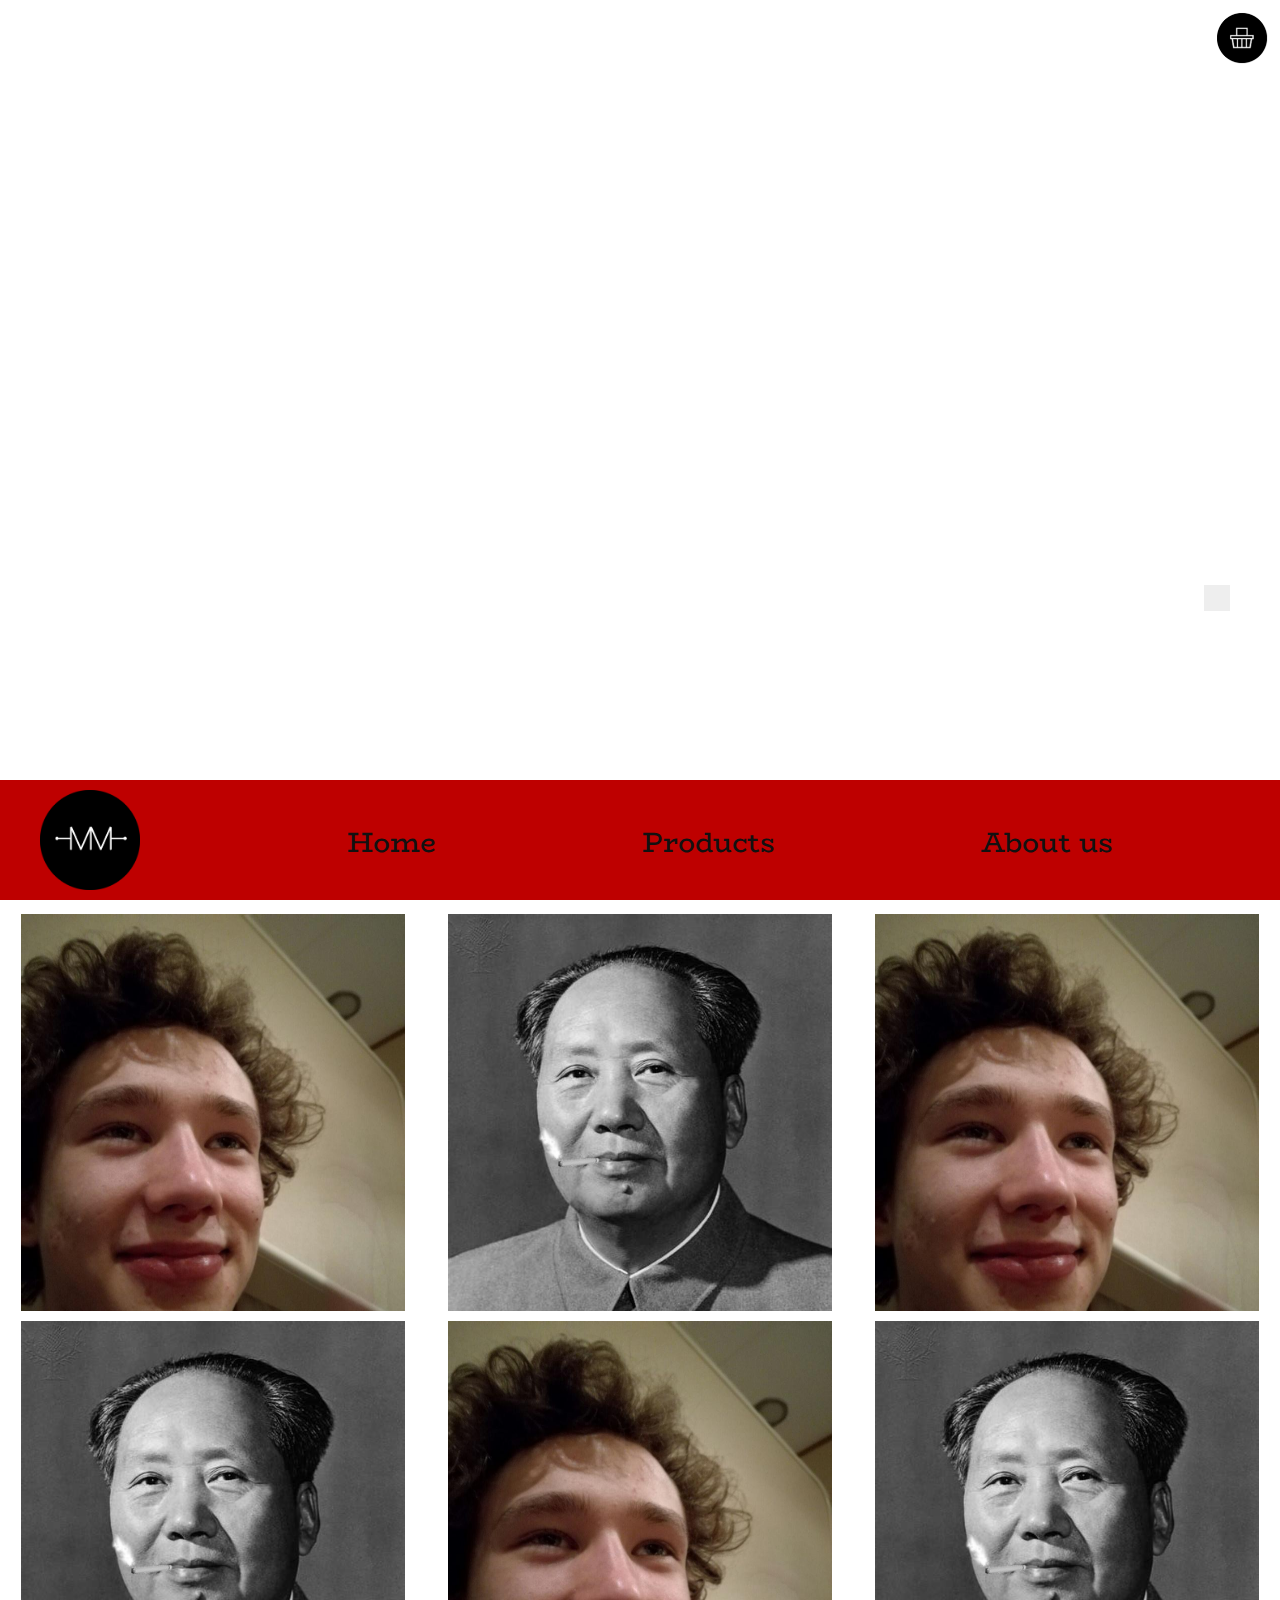
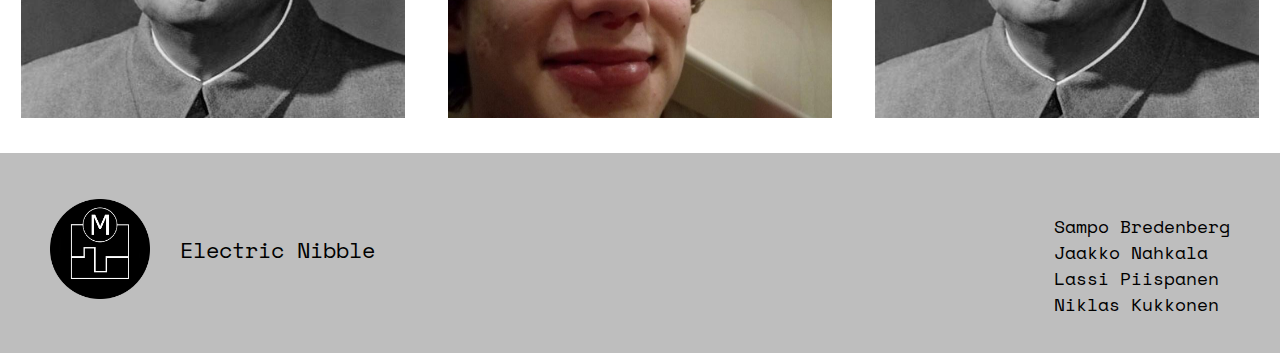
==== index.html @ 8f1398ea "Ikoni tyylittelyä" ====
<!DOCTYPE html>
<html lang="en">
<head>
    <meta charset="UTF-8">
    <title>Mondo's Modules</title>
    <link href="css/main.css" rel="stylesheet">
    <link href="css/HeadFoot.css" rel="stylesheet">
    <link href='https://fonts.googleapis.com/css?family=BioRhyme|Space Mono' rel='stylesheet'>
</head>
<body>

<video autoplay id="video" loop muted>
    <source src="img/rus.mp4" type="video/mp4">
</video>

<article id="ye">

</article>


<main>


</main>


<header class="nonSticky">
    <figure><img id="logo" src="./img/logo2b.png" alt="logo"></figure>
    <figure id="linkit">
    <a href="#home">Home</a>
    <a href="./products.html">Products</a>
    <a href="./aboutus.html">About us</a>
    </figure>
</header>

<figure id="cartIcon">
    <img src="img/kori.png">

</figure>

<footer>
    <figure><img alt="logo" src="./img/logo2.png"></figure>
    <article>
        <p>Electric Nibble</p>
    </article>
    <article id="nimet">
        <p>Sampo Bredenberg <br/> Jaakko Nahkala <br/> Lassi Piispanen <br/> Niklas Kukkonen</p>
    </article>

</footer>

<script src="js/ShoppingCart.js"></script>
<script src="js/cookies.js"></script>
<script src="js/kanye_rest.js"></script>
<script src="js/main.js"></script>
<script src="js/sticky.js"></script>
</body>
</html>
---- css/main.css ----
body, html {
    height: 100%;
    margin: 0;
}


#video {
    height: 100%;
    width: 100%;
    object-fit: cover;
}


#ye {
    display: flex;
    flex-direction: column;
    position: absolute;
    right: 50px;
    top: 65%;
    background: #eeeeee;
    margin: 0;
    padding: 1vw;
    max-width: 40%;
}

#ye h3, #ye p {
    margin: 3px;
    font-size: 1.5vw;
    font-family: Space Mono, serif;
}


.nonSticky {
    position: absolute;
    bottom: 0;
    justify-content: start;
    text-align: center;
}

.sticky {
    position: fixed;
    top: 0;
}


main {
    display: flex;
    flex-flow: row wrap;
    justify-content: space-around;
    align-content: space-around;
}

.product {
    width: 30vw;
    height: 31vw;
    box-sizing: border-box;
    margin-top: 10px;
    display: flex;
    flex-direction: column;
    justify-content: center;
    align-items: center;
    /*overflow: hidden;*/
}

.product a{
    overflow: hidden;
}

article figure {
    height: 100%;
    width: 100%;
    margin: 0;
}


.productImg {
    height: 100%;
    width: 100%;

    background-size: cover;
    display: inline-block;
}

.productImg:hover > img {
    opacity: 1;
}

main article p{
    margin-top: 60px;
    font-family: "Space Mono", serif;
    font-size: 16px;
}

a img {
    opacity: 0;
    object-fit: cover;
    width: inherit;
    transition: opacity .5s ease-out 100ms;
}

.animated {
    height: auto;
    margin: 0;
    padding: 3px;
    width: auto;
    background: white;
    position: relative;
    bottom: 0;
    transition: bottom .25s ease-out 100ms;
    opacity: 0;
}

.product:hover .animated {
    bottom: 15%;
    opacity: 1;
}

.animated p {
    margin: 0;
    padding: 0;
}

.animated:hover {
    cursor: pointer;
}


@media only screen and (max-width: 1170px){
    main{
        width: 100%;
    }

    #ye {
        display: flex;
        flex-direction: column;
        position: inherit;
        align-items: center;
        background: #c6c6c6;
        margin-left: 8px;
        max-width: 100%;
    }

    #ye h3, #ye p {
        margin: 3px;
        font-size: 2.5vw;
        font-family: "Space Mono", serif;
    }

    .animated {
        height: auto;
    }

    .product:hover .animated {
        bottom: 80%;
        opacity: 1;
    }
}
---- css/HeadFoot.css ----
header {
    display: flex;
    justify-content: center;
    background-color: #be0000;
    width: 100%;
    font-size: 25px;
}

header a {
    color: #111111;
    text-align: center;
    text-decoration: none;
    display: inline;
    padding-right: 100px;
    padding-left: 100px;
    font-family: BioRhyme, serif;
    font-size: 28px;
}

header a:hover {
    background-color: black;
    color: aliceblue;
}


#logo {
    max-height: 100px;
    position: relative;
    bottom: 15px;
}

header figure{
    height: 70px;
}

#linkit{
    margin: 0 auto;
    padding-top: 40px;
}



footer {
    margin-top: 35px;
    background: #bebebe;
    min-height: 200px;
    display: flex;
}

footer img {
    max-height: 100px;
    position: relative;
    top: 30px;
    left: 10px;
}

footer figure{
    height: 100px;
    width: 100px;

}

footer article{
    margin: 0;
    height: 50px;
}

footer article p{
    font-family: Space Mono, serif;
    font-size: 22px;
    margin-top: 80px;
    height: 100px;
}

#nimet{
    position: relative;
    margin-right: 0;
    margin-left: auto;
    right: 50px;
    bottom: 20px;
}


#nimet p{
    font-size: 18px;
}

@media only screen and (max-width: 1170px){

    header a {
        font-size: 18px;
        padding: 20px;
    }

    header figure{
        margin-left: 10px;
        margin-right: 0;
    }

    header{
        width: 100%;
    }

    footer{
        width: 100%;
    }

    footer figure {
        margin: 0;
    }

    footer img{
        max-height: 80px;
        top:50px;
    }

    footer article p{
        font-family: Space Mono, serif;
        font-size: 18px;
        margin-left: 0;
        margin-top: 80px;
        height: 100px;
    }

    #nimet p{
        font-size: 15px;
        margin-left: auto;
        margin-right: 0;
    }
}

#cartIcon {
    margin: 0;
    position: fixed;
    right: 1vw;
    top: 1vw;

    text-align: center;
    cursor: pointer;
}

#cartIcon img {
    height: 50px;
    width: 50px;
}

#cartIcon:hover img{
    filter: invert(1);
}

.circle {
    position: fixed;
    right: 3vw;
    top: 3vw;
    border-radius: 50%;
    height: 20px;
    width: 20px;
    background: #be0000;
    border: #111111 solid 2px;
}

.circle p {
    font-family: Space Mono, serif;
    margin: 0;
}
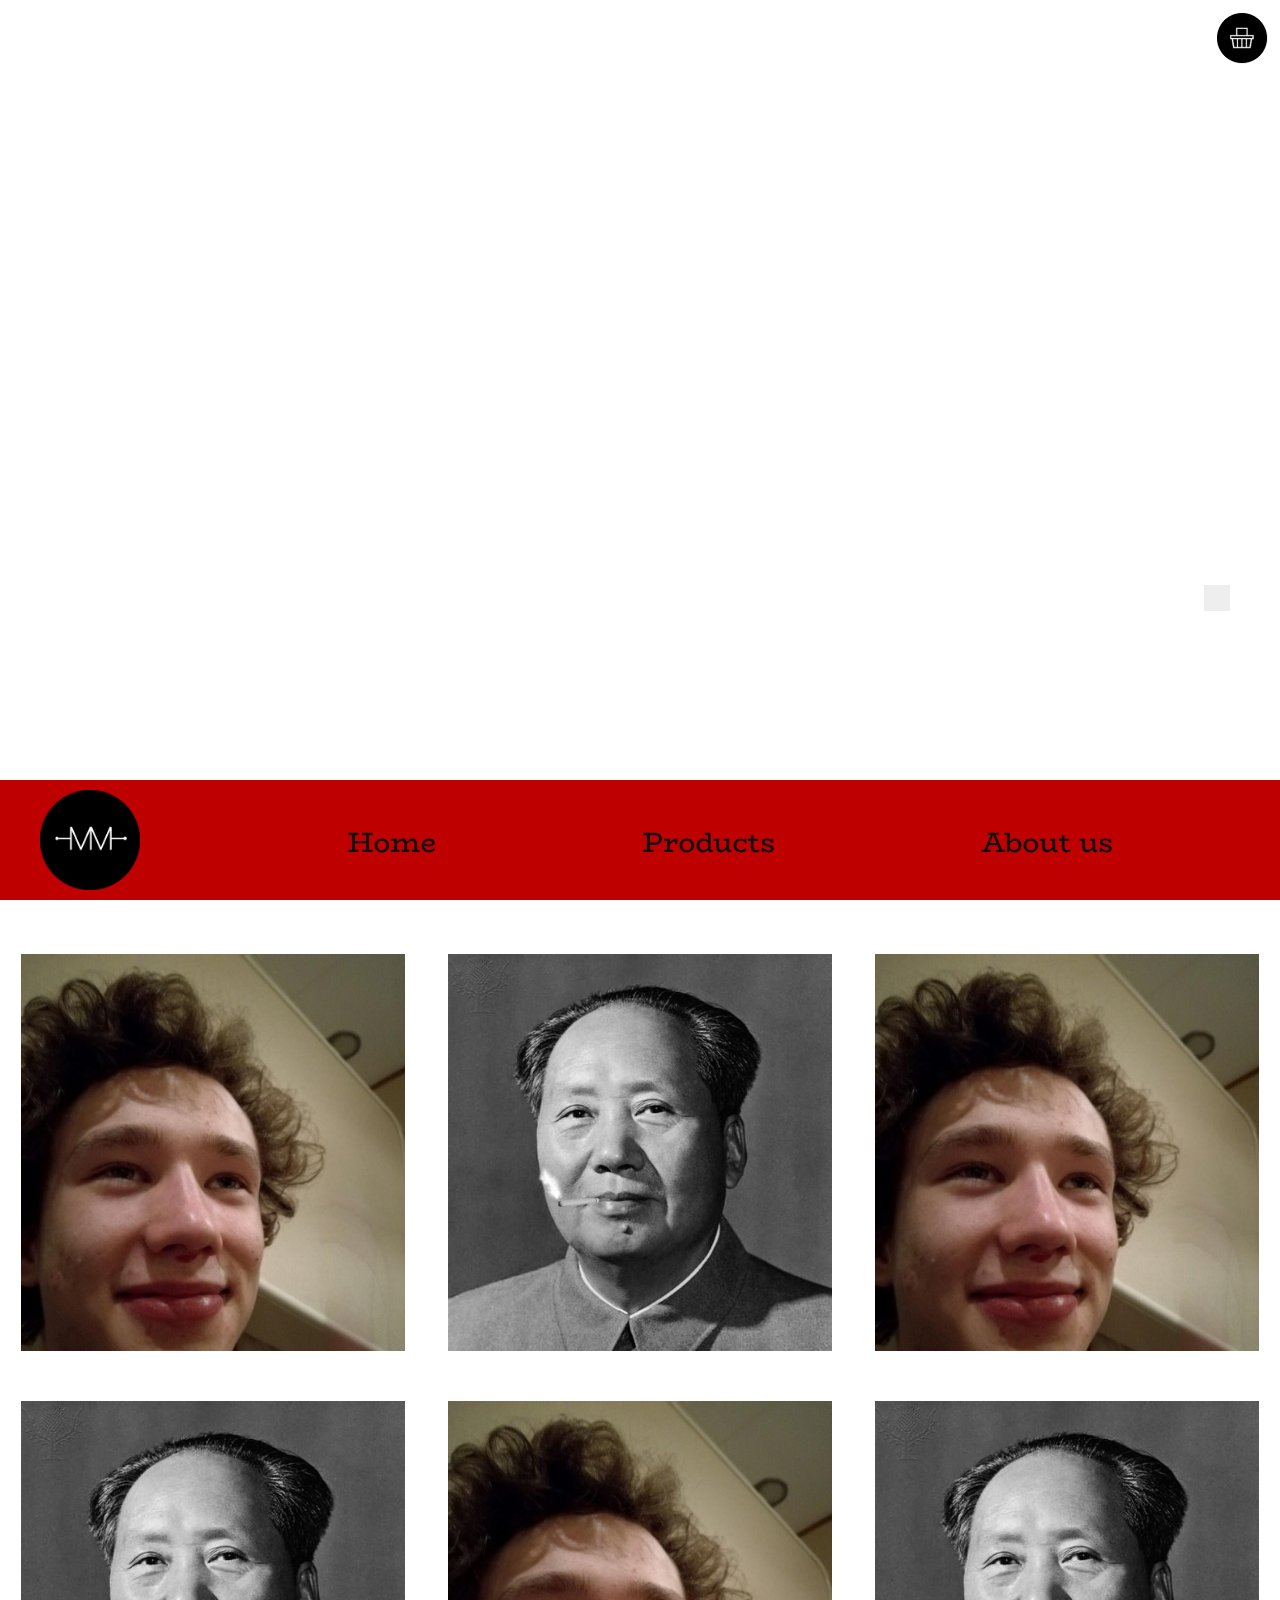
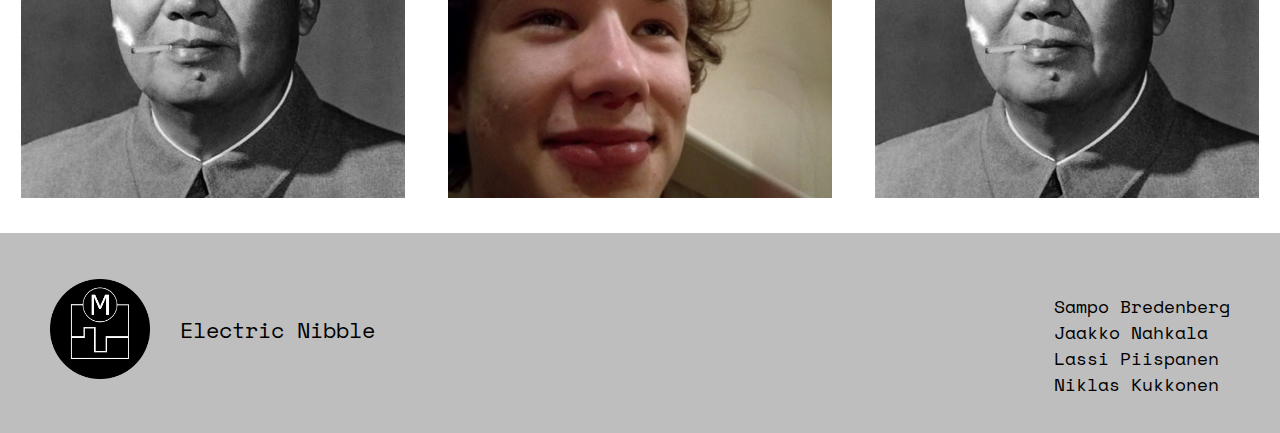
==== commit 15152831: "Korjauksia" ====
--- a/index.html
+++ b/index.html
@@ -1,58 +1,62 @@
 <!DOCTYPE html>
 <html lang="en">
-<head>
-    <meta charset="UTF-8">
-    <title>Mondo's Modules</title>
-    <link href="css/main.css" rel="stylesheet">
-    <link href="css/HeadFoot.css" rel="stylesheet">
-    <link href='https://fonts.googleapis.com/css?family=BioRhyme|Space Mono' rel='stylesheet'>
-</head>
-<body>
+    <head>
+        <meta charset="UTF-8">
+        <title>Mondo's Modules</title>
+        <link href="css/main.css" rel="stylesheet">
+        <link href="css/HeadFoot.css" rel="stylesheet">
+        <link href='https://fonts.googleapis.com/css?family=BioRhyme|Space Mono' rel='stylesheet'>
+    </head>
+    <body>
 
-<video autoplay id="video" loop muted>
-    <source src="img/rus.mp4" type="video/mp4">
-</video>
+        <video autoplay id="video" loop muted>
+            <source src="img/FrontpageSuperSmall.mp4" type="video/mp4">
+        </video>
 
-<article id="ye">
+        <article id="ye">
 
-</article>
+        </article>
 
 
-<main>
+        <main>
 
 
-</main>
+        </main>
 
 
-<header class="nonSticky">
-    <figure><img id="logo" src="./img/logo2b.png" alt="logo"></figure>
-    <figure id="linkit">
-    <a href="#home">Home</a>
-    <a href="./products.html">Products</a>
-    <a href="./aboutus.html">About us</a>
-    </figure>
-</header>
+        <header class="nonSticky">
+            <figure><img id="logo" src="./img/logo2b.png" alt="logo"></figure>
+            <figure id="linkit">
+                <nav>
+                    <a href="#home">Home</a>
+                    <a href="./products.html">Products</a>
+                    <a href="./aboutus.html">About us</a>
+                </nav>
+            </figure>
+        </header>
 
-<figure id="cartIcon">
-    <img src="img/kori.png">
+        <figure id="cartIcon">
+            <img src="img/kori.png" alt="ostoskori">
 
-</figure>
+        </figure>
 
-<footer>
-    <figure><img alt="logo" src="./img/logo2.png"></figure>
-    <article>
-        <p>Electric Nibble</p>
-    </article>
-    <article id="nimet">
-        <p>Sampo Bredenberg <br/> Jaakko Nahkala <br/> Lassi Piispanen <br/> Niklas Kukkonen</p>
-    </article>
+        <footer>
+            <figure><img alt="logo" src="./img/logo2.png"></figure>
+            <article>
+                <p>Electric Nibble</p>
+            </article>
+            <aside>
+                <article id="nimet">
+                    <p>Sampo Bredenberg <br/> Jaakko Nahkala <br/> Lassi Piispanen <br/> Niklas Kukkonen</p>
+                </article>
+            </aside>
 
-</footer>
+        </footer>
 
-<script src="js/ShoppingCart.js"></script>
-<script src="js/cookies.js"></script>
-<script src="js/kanye_rest.js"></script>
-<script src="js/main.js"></script>
-<script src="js/sticky.js"></script>
-</body>
+        <script src="js/ShoppingCart.js"></script>
+        <script src="js/cookies.js"></script>
+        <script src="js/kanye_rest.js"></script>
+        <script src="js/main.js"></script>
+        <script src="js/sticky.js"></script>
+    </body>
 </html>
--- a/css/main.css
+++ b/css/main.css
@@ -26,7 +26,7 @@
 #ye h3, #ye p {
     margin: 3px;
     font-size: 1.5vw;
-    font-family: Space Mono, serif;
+    font-family: "Space Mono", serif;
 }
 
 
@@ -54,12 +54,11 @@
     width: 30vw;
     height: 31vw;
     box-sizing: border-box;
-    margin-top: 10px;
+    margin-top: 50px;
     display: flex;
     flex-direction: column;
     justify-content: center;
     align-items: center;
-    /*overflow: hidden;*/
 }
 
 .product a{
@@ -131,8 +130,6 @@
     }
 
     #ye {
-        display: flex;
-        flex-direction: column;
         position: inherit;
         align-items: center;
         background: #c6c6c6;
--- a/css/HeadFoot.css
+++ b/css/HeadFoot.css
@@ -24,20 +24,20 @@
 
 
 #logo {
+    display: flex;
+    position: relative;
     max-height: 100px;
-    position: relative;
     bottom: 15px;
 }
 
-header figure{
+header figure {
     height: 70px;
 }
 
-#linkit{
+#linkit {
     margin: 0 auto;
     padding-top: 40px;
 }
-
 
 
 footer {
@@ -54,25 +54,25 @@
     left: 10px;
 }
 
-footer figure{
+footer figure {
     height: 100px;
     width: 100px;
 
 }
 
-footer article{
+footer article {
     margin: 0;
     height: 50px;
 }
 
-footer article p{
-    font-family: Space Mono, serif;
+footer article p {
+    font-family: "Space Mono", serif;
     font-size: 22px;
     margin-top: 80px;
     height: 100px;
 }
 
-#nimet{
+aside{
     position: relative;
     margin-right: 0;
     margin-left: auto;
@@ -81,52 +81,8 @@
 }
 
 
-#nimet p{
+#nimet p {
     font-size: 18px;
-}
-
-@media only screen and (max-width: 1170px){
-
-    header a {
-        font-size: 18px;
-        padding: 20px;
-    }
-
-    header figure{
-        margin-left: 10px;
-        margin-right: 0;
-    }
-
-    header{
-        width: 100%;
-    }
-
-    footer{
-        width: 100%;
-    }
-
-    footer figure {
-        margin: 0;
-    }
-
-    footer img{
-        max-height: 80px;
-        top:50px;
-    }
-
-    footer article p{
-        font-family: Space Mono, serif;
-        font-size: 18px;
-        margin-left: 0;
-        margin-top: 80px;
-        height: 100px;
-    }
-
-    #nimet p{
-        font-size: 15px;
-        margin-left: auto;
-        margin-right: 0;
-    }
 }
 
 #cartIcon {
@@ -144,22 +100,85 @@
     width: 50px;
 }
 
-#cartIcon:hover img{
+#cartIcon:hover img {
     filter: invert(1);
 }
 
 .circle {
     position: fixed;
-    right: 3vw;
-    top: 3vw;
+    right: 3%;
+    top: 4%;
     border-radius: 50%;
     height: 20px;
     width: 20px;
-    background: #be0000;
+    background: #ffe674;
     border: #111111 solid 2px;
 }
 
 .circle p {
-    font-family: Space Mono, serif;
+    display: block;
+    text-align: center;
+    font-family: "Space Mono", serif;
+    font-size: 13px;
+    font-weight: bold;
     margin: 0;
-}+}
+
+@media only screen and (max-width: 1170px) {
+
+    header a {
+        font-size: 18px;
+        padding: 20px;
+    }
+
+    header figure {
+        margin-left: 10px;
+        margin-right: 0;
+    }
+
+    header {
+        width: 100%;
+    }
+
+    footer {
+        width: 100%;
+    }
+
+    footer figure {
+        margin: 0;
+    }
+
+    footer img {
+        max-height: 80px;
+        top: 50px;
+    }
+
+    footer article p {
+        font-family: "Space Mono", serif;
+        font-size: 18px;
+        margin-left: 0;
+        margin-top: 80px;
+        height: 100px;
+    }
+
+    #nimet p {
+        font-size: 15px;
+        margin-left: auto;
+        margin-right: 0;
+    }
+
+    #cartIcon img {
+        height: 40px;
+        width: 40px;
+    }
+
+    #cartIcon:hover img {
+        filter: invert(1);
+    }
+
+    .circle p {
+        font-family: "Space Mono", serif;
+        margin: 0;
+    }
+}
+
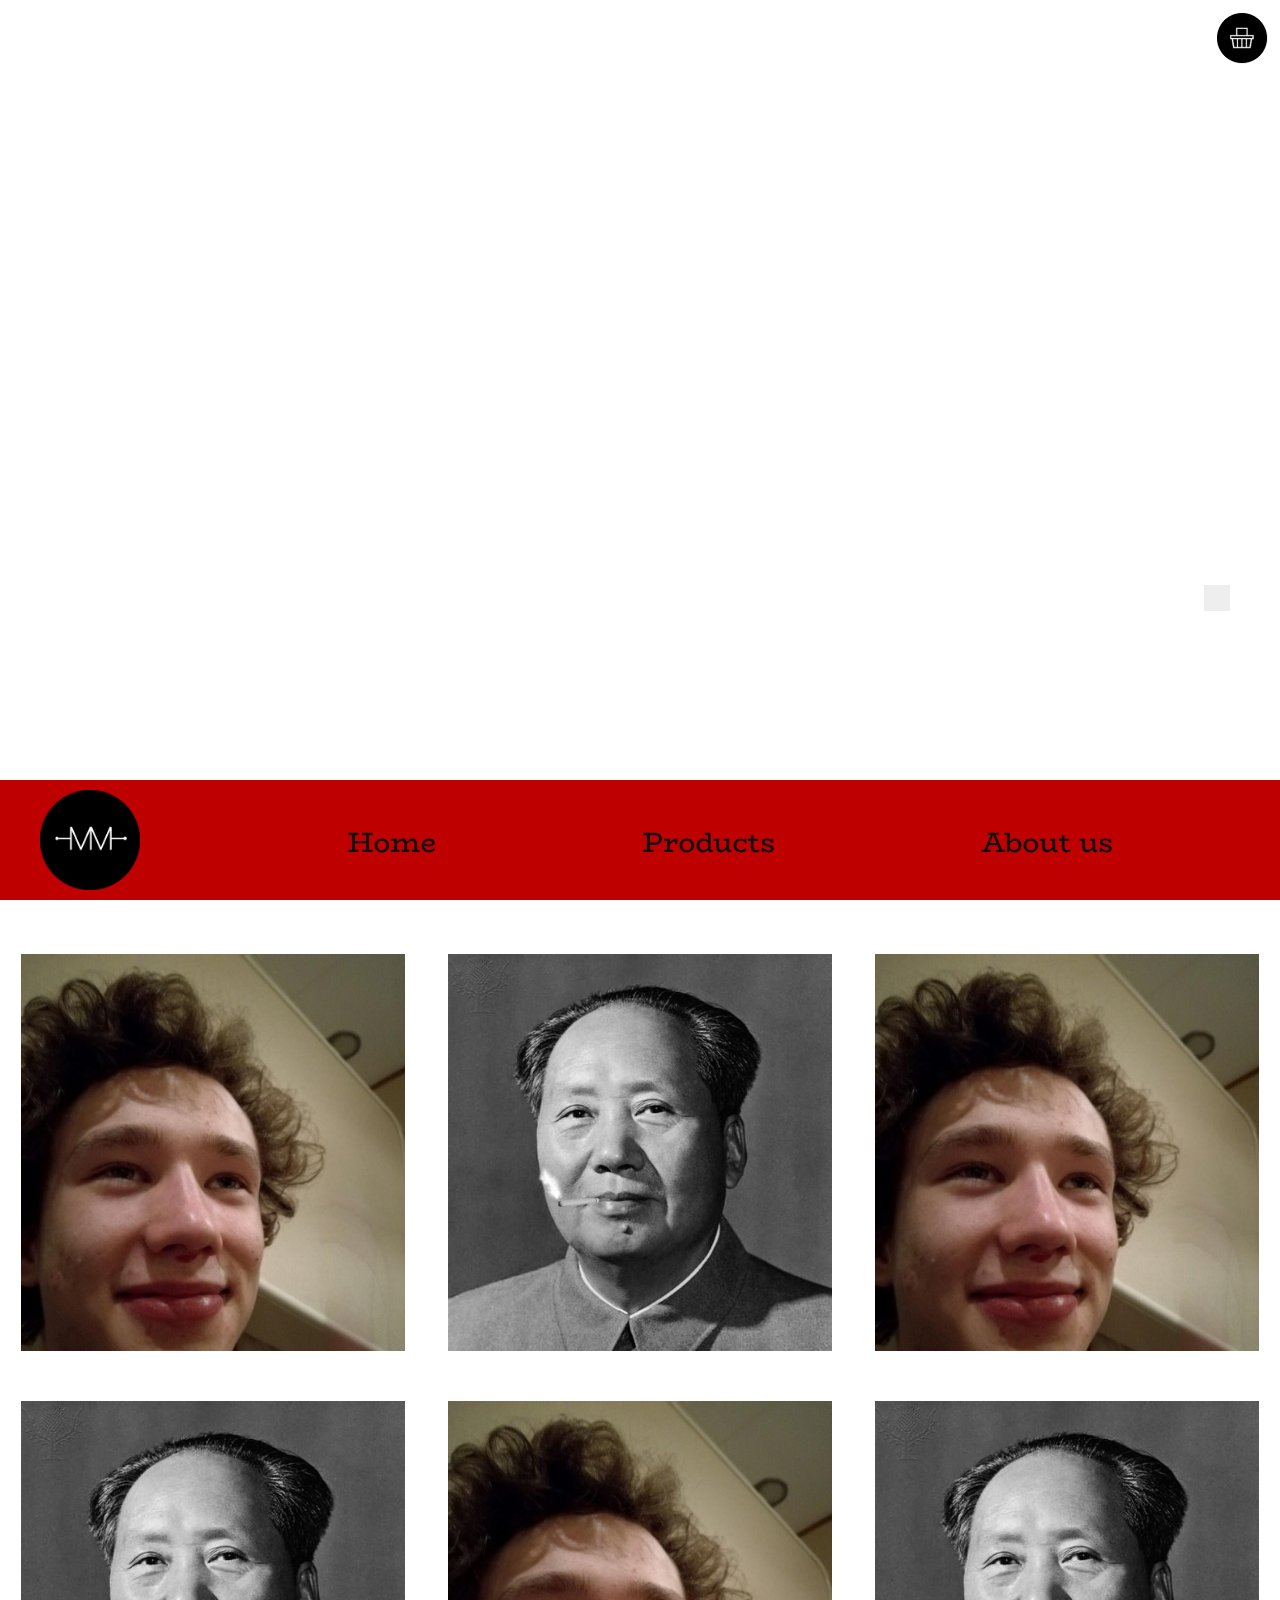
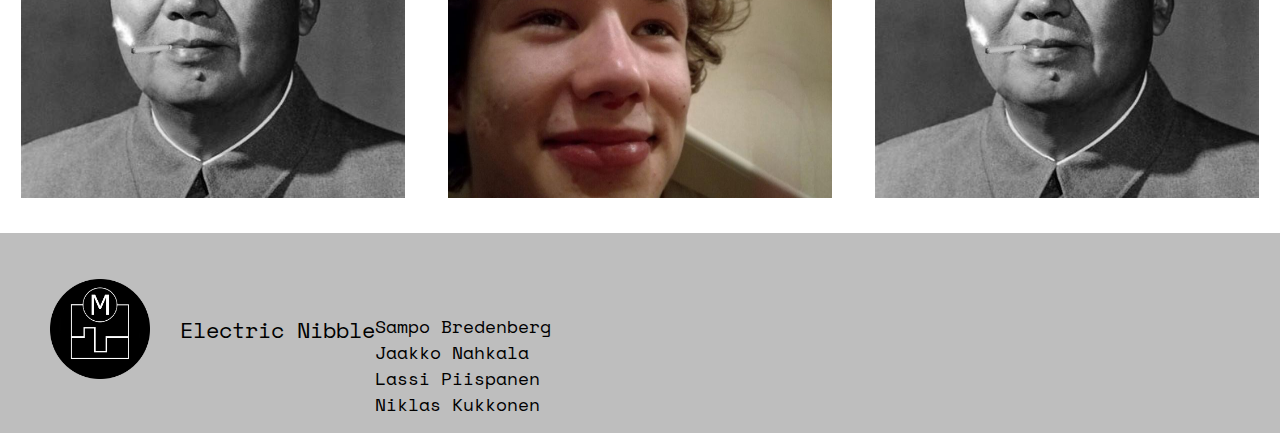
==== commit 59f5b334: "nav headerin linkkeihin ja ostoskoriin" ====
--- a/index.html
+++ b/index.html
@@ -1,62 +1,61 @@
 <!DOCTYPE html>
 <html lang="en">
-    <head>
-        <meta charset="UTF-8">
-        <title>Mondo's Modules</title>
-        <link href="css/main.css" rel="stylesheet">
-        <link href="css/HeadFoot.css" rel="stylesheet">
-        <link href='https://fonts.googleapis.com/css?family=BioRhyme|Space Mono' rel='stylesheet'>
-    </head>
-    <body>
+<head>
+    <meta charset="UTF-8">
+    <title>Mondo's Modules</title>
+    <link href="css/main.css" rel="stylesheet">
+    <link href="css/HeadFoot.css" rel="stylesheet">
+    <link href='https://fonts.googleapis.com/css?family=BioRhyme|Space Mono' rel='stylesheet'>
+</head>
+<body>
 
-        <video autoplay id="video" loop muted>
-            <source src="img/FrontpageSuperSmall.mp4" type="video/mp4">
-        </video>
+<video autoplay id="video" loop muted>
+    <source src="img/FrontpageSuperSmall.mp4" type="video/mp4">
+</video>
 
-        <article id="ye">
+<article id="ye">
 
-        </article>
+</article>
 
 
-        <main>
+<main>
 
 
-        </main>
+</main>
 
 
-        <header class="nonSticky">
-            <figure><img id="logo" src="./img/logo2b.png" alt="logo"></figure>
-            <figure id="linkit">
-                <nav>
-                    <a href="#home">Home</a>
-                    <a href="./products.html">Products</a>
-                    <a href="./aboutus.html">About us</a>
-                </nav>
-            </figure>
-        </header>
+<header class="nonSticky">
+    <figure><img id="logo" src="./img/logo2b.png" alt="logo"></figure>
+    <figure id="linkit">
+        <nav>
+            <a href="./index.html">Home</a>
+            <a href="./products.html">Products</a>
+            <a href="#about">About us</a>
+        </nav>
+    </figure>
+</header>
 
-        <figure id="cartIcon">
-            <img src="img/kori.png" alt="ostoskori">
+<nav>
+    <figure id="cartIcon">
+        <img src="img/kori.png">
+    </figure>
+</nav>
 
-        </figure>
+<footer>
+    <figure><img alt="logo" src="./img/logo2.png"></figure>
+    <article>
+        <p>Electric Nibble</p>
+    </article>
+    <article id="nimet">
+        <p>Sampo Bredenberg <br/> Jaakko Nahkala <br/> Lassi Piispanen <br/> Niklas Kukkonen</p>
+    </article>
 
-        <footer>
-            <figure><img alt="logo" src="./img/logo2.png"></figure>
-            <article>
-                <p>Electric Nibble</p>
-            </article>
-            <aside>
-                <article id="nimet">
-                    <p>Sampo Bredenberg <br/> Jaakko Nahkala <br/> Lassi Piispanen <br/> Niklas Kukkonen</p>
-                </article>
-            </aside>
+</footer>
 
-        </footer>
-
-        <script src="js/ShoppingCart.js"></script>
-        <script src="js/cookies.js"></script>
-        <script src="js/kanye_rest.js"></script>
-        <script src="js/main.js"></script>
-        <script src="js/sticky.js"></script>
-    </body>
+<script src="js/ShoppingCart.js"></script>
+<script src="js/cookies.js"></script>
+<script src="js/kanye_rest.js"></script>
+<script src="js/main.js"></script>
+<script src="js/sticky.js"></script>
+</body>
 </html>
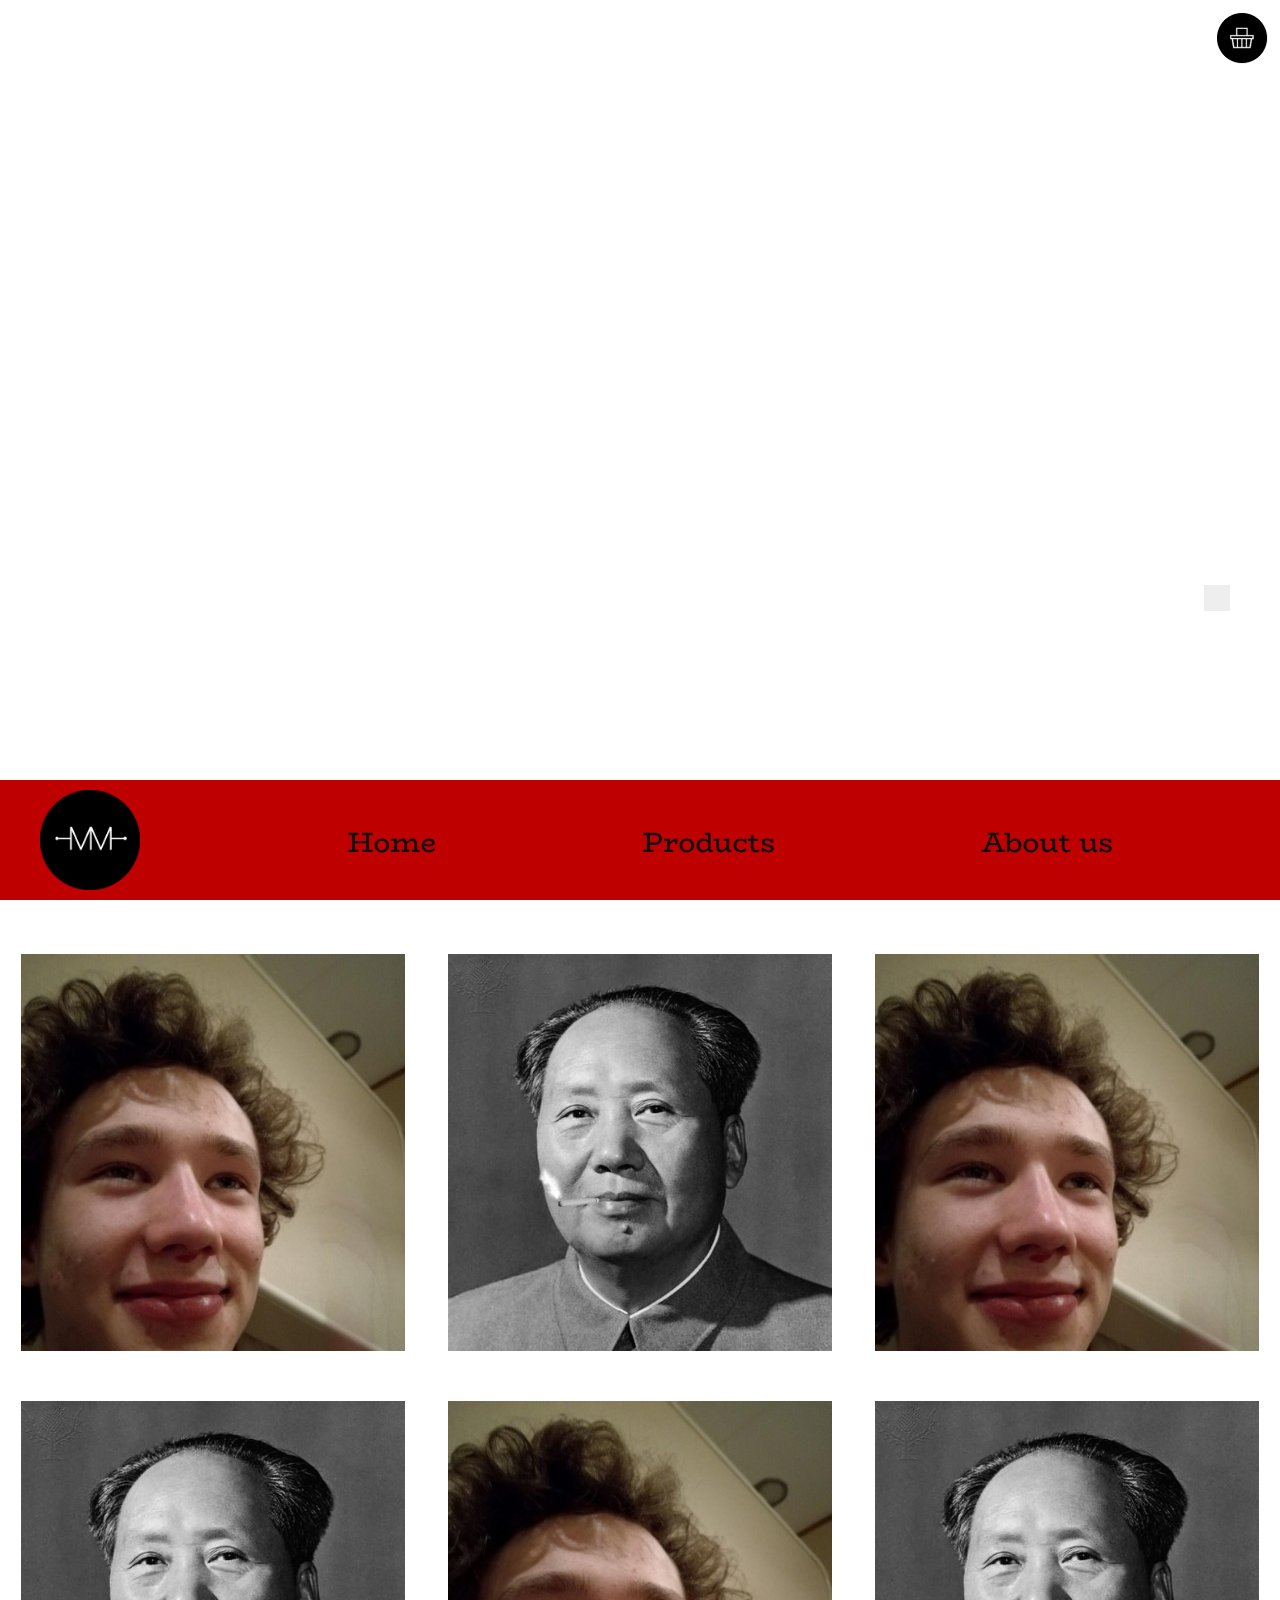
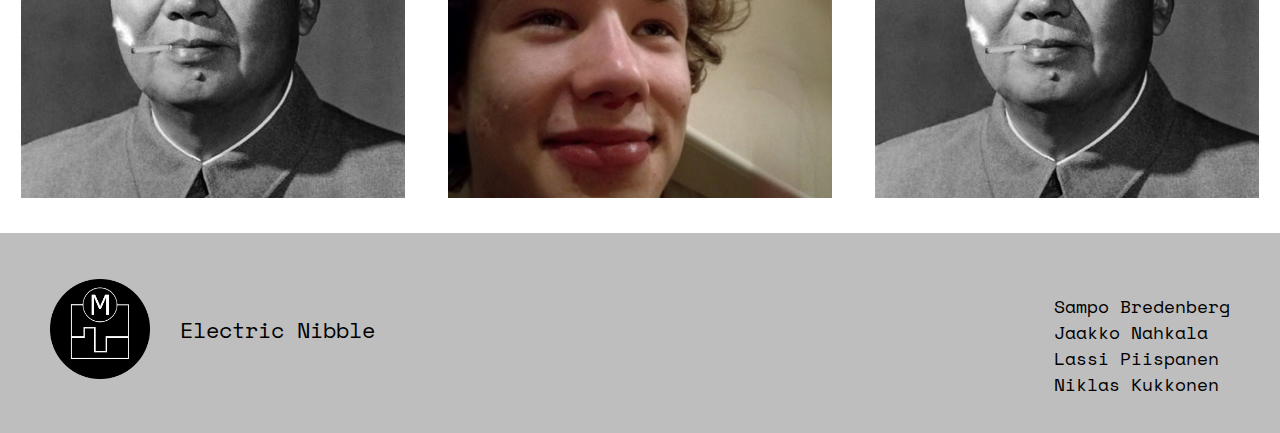
==== commit 6ad6d743: "Merge branch 'LPränts'" ====
--- a/index.html
+++ b/index.html
@@ -24,16 +24,16 @@
 </main>
 
 
-<header class="nonSticky">
-    <figure><img id="logo" src="./img/logo2b.png" alt="logo"></figure>
-    <figure id="linkit">
-        <nav>
-            <a href="./index.html">Home</a>
-            <a href="./products.html">Products</a>
-            <a href="#about">About us</a>
-        </nav>
-    </figure>
-</header>
+        <header class="nonSticky">
+            <figure><img id="logo" src="./img/logo2b.png" alt="logo"></figure>
+            <figure id="linkit">
+                <nav>
+                    <a href="#home">Home</a>
+                    <a href="./products.html">Products</a>
+                    <a href="./aboutus.html">About us</a>
+                </nav>
+            </figure>
+        </header>
 
 <nav>
     <figure id="cartIcon">
@@ -41,21 +41,23 @@
     </figure>
 </nav>
 
-<footer>
-    <figure><img alt="logo" src="./img/logo2.png"></figure>
-    <article>
-        <p>Electric Nibble</p>
-    </article>
-    <article id="nimet">
-        <p>Sampo Bredenberg <br/> Jaakko Nahkala <br/> Lassi Piispanen <br/> Niklas Kukkonen</p>
-    </article>
+        <footer>
+            <figure><img alt="logo" src="./img/logo2.png"></figure>
+            <article>
+                <p>Electric Nibble</p>
+            </article>
+            <aside>
+                <article id="nimet">
+                    <p>Sampo Bredenberg <br/> Jaakko Nahkala <br/> Lassi Piispanen <br/> Niklas Kukkonen</p>
+                </article>
+            </aside>
 
-</footer>
+        </footer>
 
-<script src="js/ShoppingCart.js"></script>
-<script src="js/cookies.js"></script>
-<script src="js/kanye_rest.js"></script>
-<script src="js/main.js"></script>
-<script src="js/sticky.js"></script>
-</body>
+        <script src="js/ShoppingCart.js"></script>
+        <script src="js/cookies.js"></script>
+        <script src="js/kanye_rest.js"></script>
+        <script src="js/main.js"></script>
+        <script src="js/sticky.js"></script>
+    </body>
 </html>
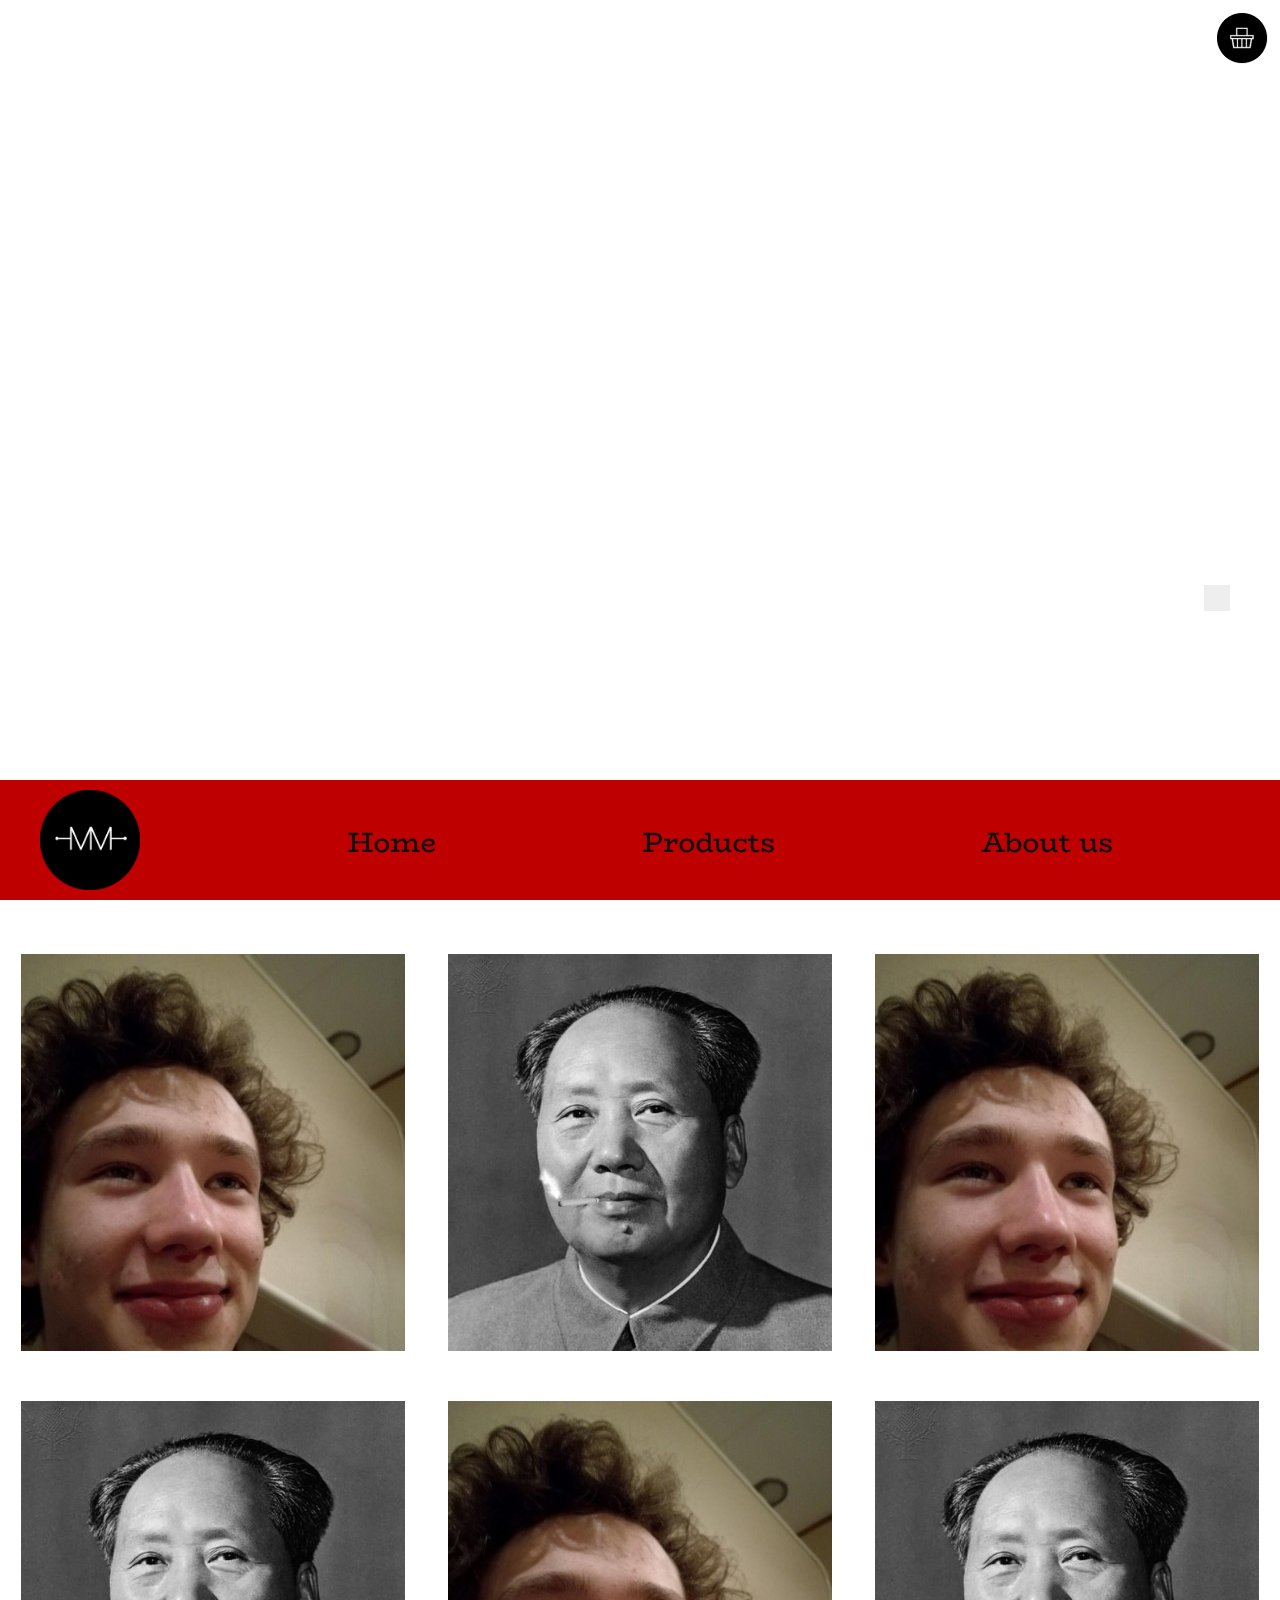
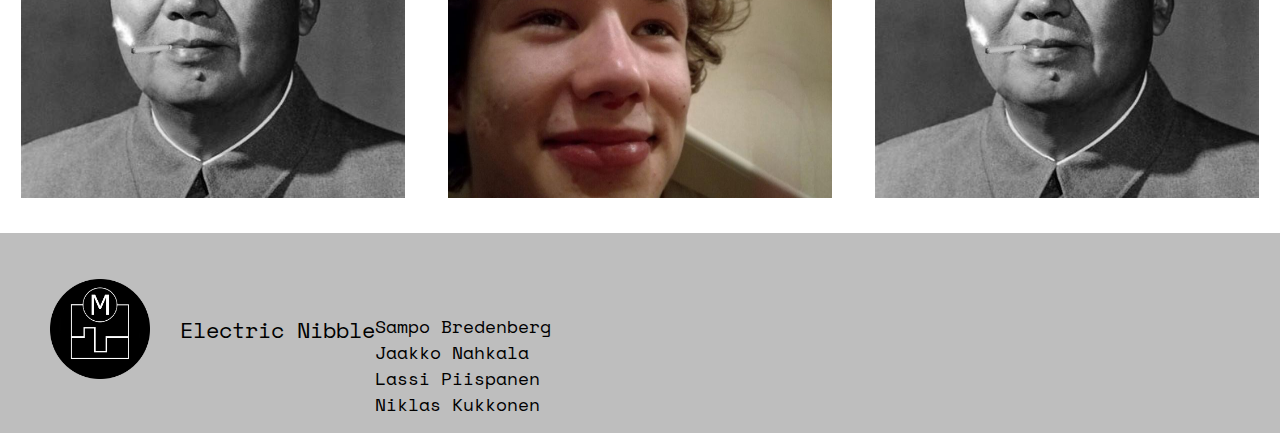
==== commit 70d28955: "headerin linkit takas kuntoon" ====
--- a/index.html
+++ b/index.html
@@ -24,16 +24,16 @@
 </main>
 
 
-        <header class="nonSticky">
-            <figure><img id="logo" src="./img/logo2b.png" alt="logo"></figure>
-            <figure id="linkit">
-                <nav>
-                    <a href="#home">Home</a>
-                    <a href="./products.html">Products</a>
-                    <a href="./aboutus.html">About us</a>
-                </nav>
-            </figure>
-        </header>
+<header class="nonSticky">
+    <figure><img id="logo" src="./img/logo2b.png" alt="logo"></figure>
+    <figure id="linkit">
+        <nav>
+            <a>Home</a>
+            <a href="./products.html">Products</a>
+            <a href="./aboutus.html">About us</a>
+        </nav>
+    </figure>
+</header>
 
 <nav>
     <figure id="cartIcon">
@@ -41,23 +41,21 @@
     </figure>
 </nav>
 
-        <footer>
-            <figure><img alt="logo" src="./img/logo2.png"></figure>
-            <article>
-                <p>Electric Nibble</p>
-            </article>
-            <aside>
-                <article id="nimet">
-                    <p>Sampo Bredenberg <br/> Jaakko Nahkala <br/> Lassi Piispanen <br/> Niklas Kukkonen</p>
-                </article>
-            </aside>
+<footer>
+    <figure><img alt="logo" src="./img/logo2.png"></figure>
+    <article>
+        <p>Electric Nibble</p>
+    </article>
+    <article id="nimet">
+        <p>Sampo Bredenberg <br/> Jaakko Nahkala <br/> Lassi Piispanen <br/> Niklas Kukkonen</p>
+    </article>
 
-        </footer>
+</footer>
 
-        <script src="js/ShoppingCart.js"></script>
-        <script src="js/cookies.js"></script>
-        <script src="js/kanye_rest.js"></script>
-        <script src="js/main.js"></script>
-        <script src="js/sticky.js"></script>
-    </body>
+<script src="js/ShoppingCart.js"></script>
+<script src="js/cookies.js"></script>
+<script src="js/kanye_rest.js"></script>
+<script src="js/main.js"></script>
+<script src="js/sticky.js"></script>
+</body>
 </html>
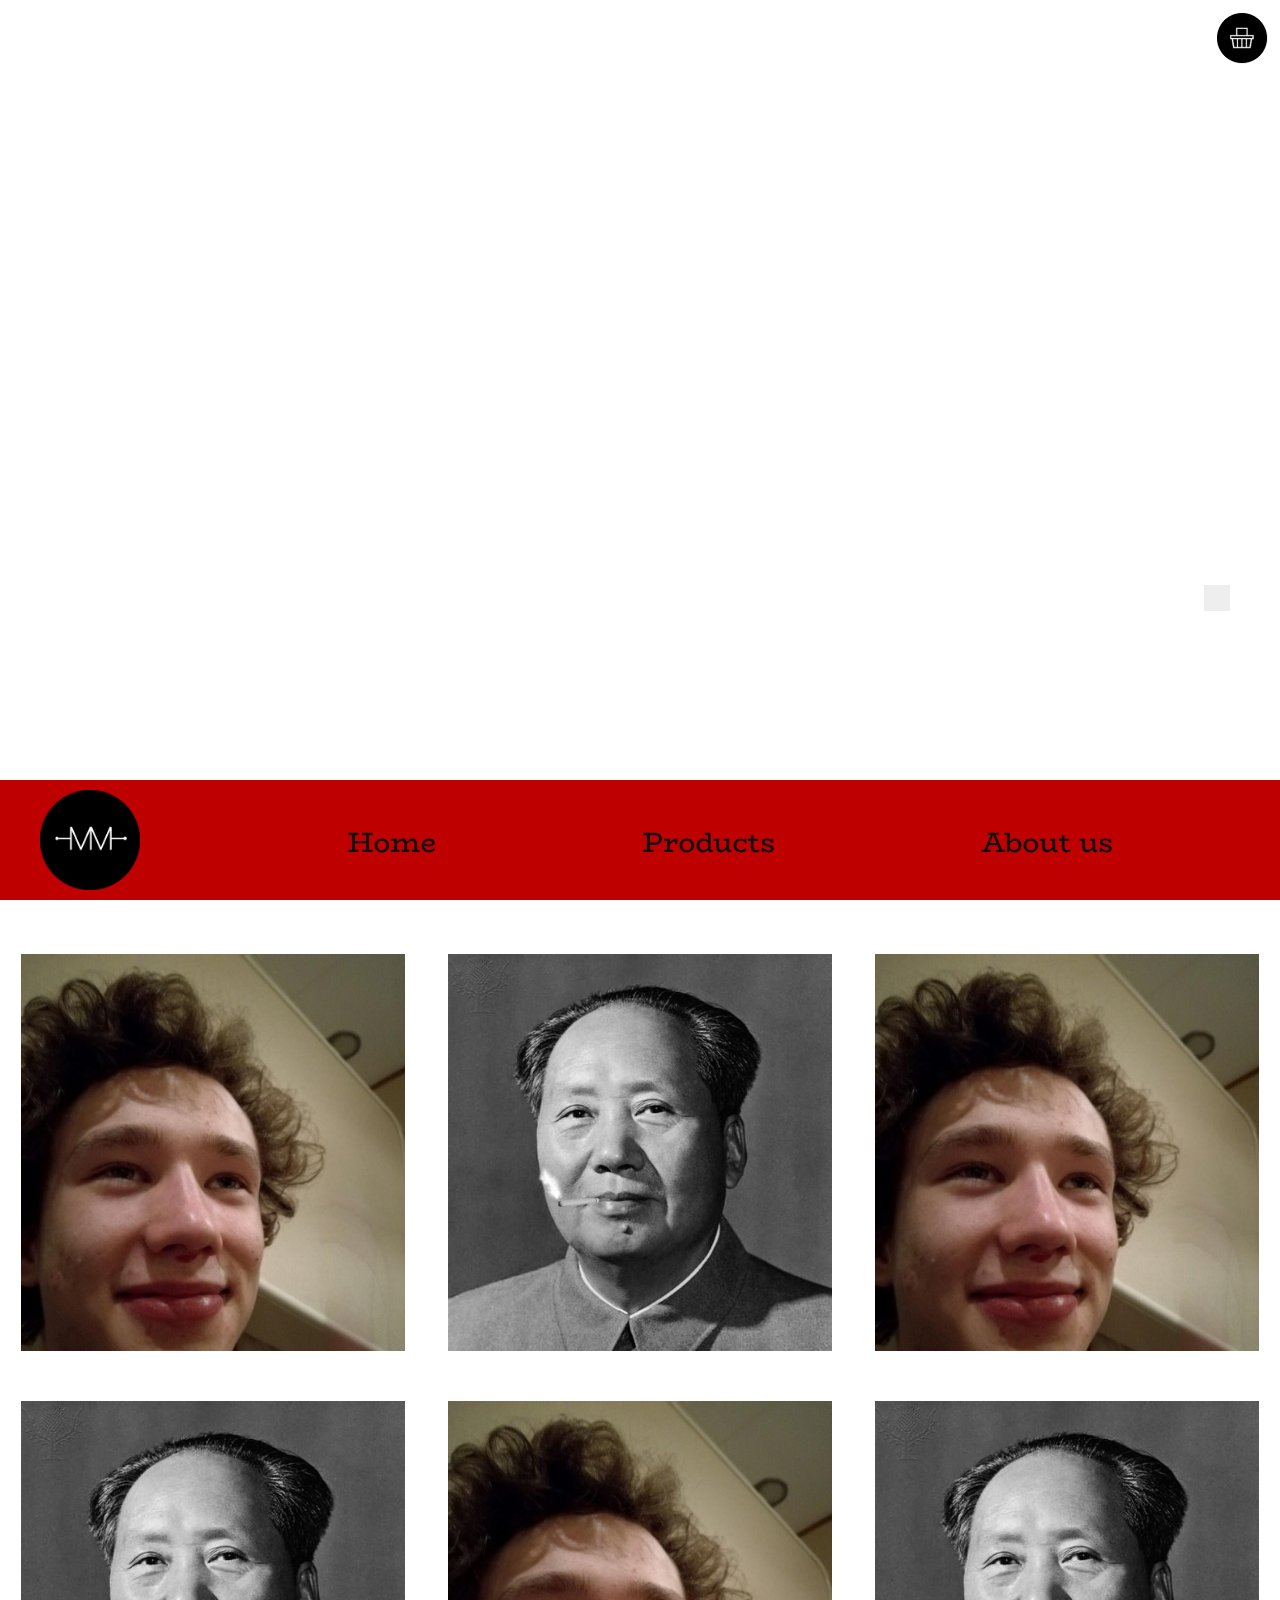
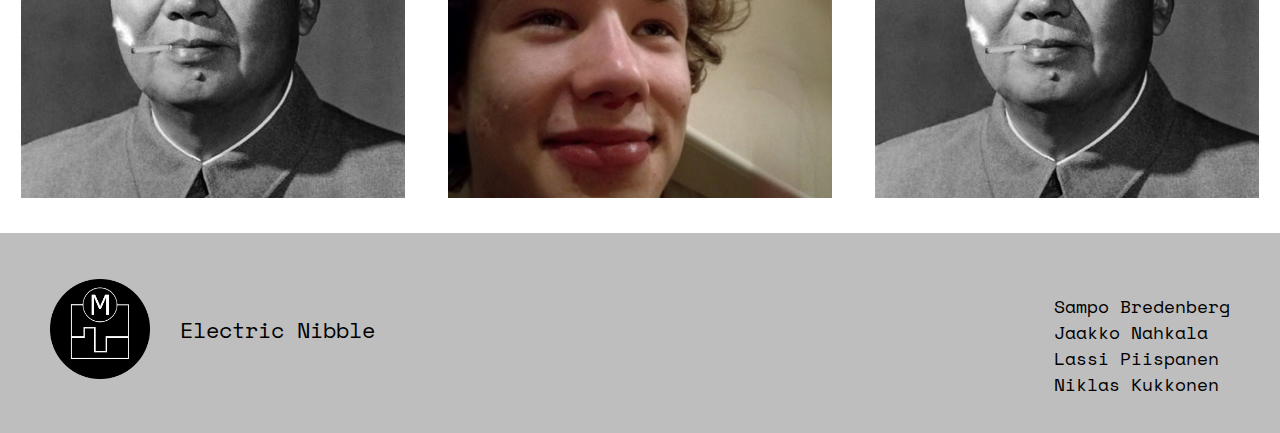
==== commit bde63979: "Merge branch 'LPränts'" ====
--- a/index.html
+++ b/index.html
@@ -41,21 +41,23 @@
     </figure>
 </nav>
 
-<footer>
-    <figure><img alt="logo" src="./img/logo2.png"></figure>
-    <article>
-        <p>Electric Nibble</p>
-    </article>
-    <article id="nimet">
-        <p>Sampo Bredenberg <br/> Jaakko Nahkala <br/> Lassi Piispanen <br/> Niklas Kukkonen</p>
-    </article>
+        <footer>
+            <figure><img alt="logo" src="./img/logo2.png"></figure>
+            <article>
+                <p>Electric Nibble</p>
+            </article>
+            <aside>
+                <article id="nimet">
+                    <p>Sampo Bredenberg <br/> Jaakko Nahkala <br/> Lassi Piispanen <br/> Niklas Kukkonen</p>
+                </article>
+            </aside>
 
-</footer>
+        </footer>
 
-<script src="js/ShoppingCart.js"></script>
-<script src="js/cookies.js"></script>
-<script src="js/kanye_rest.js"></script>
-<script src="js/main.js"></script>
-<script src="js/sticky.js"></script>
-</body>
+        <script src="js/ShoppingCart.js"></script>
+        <script src="js/cookies.js"></script>
+        <script src="js/kanye_rest.js"></script>
+        <script src="js/main.js"></script>
+        <script src="js/sticky.js"></script>
+    </body>
 </html>
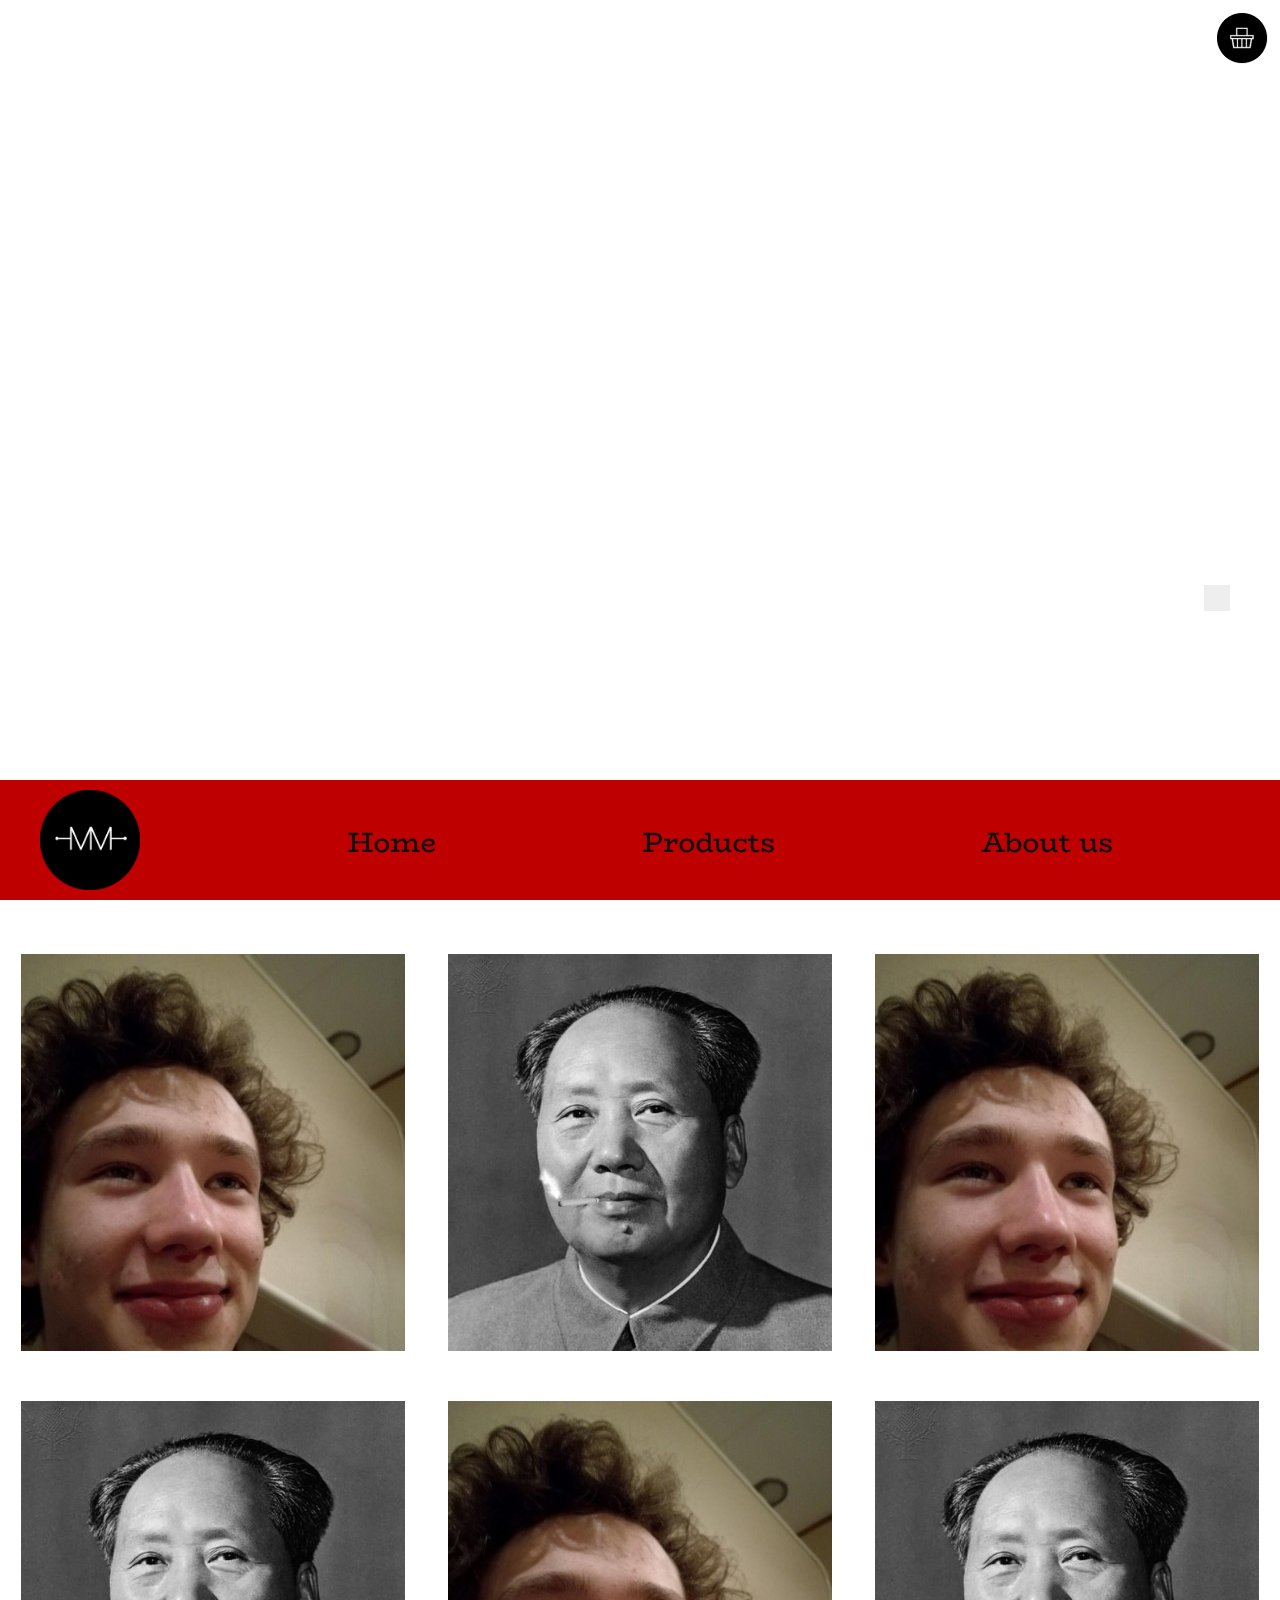
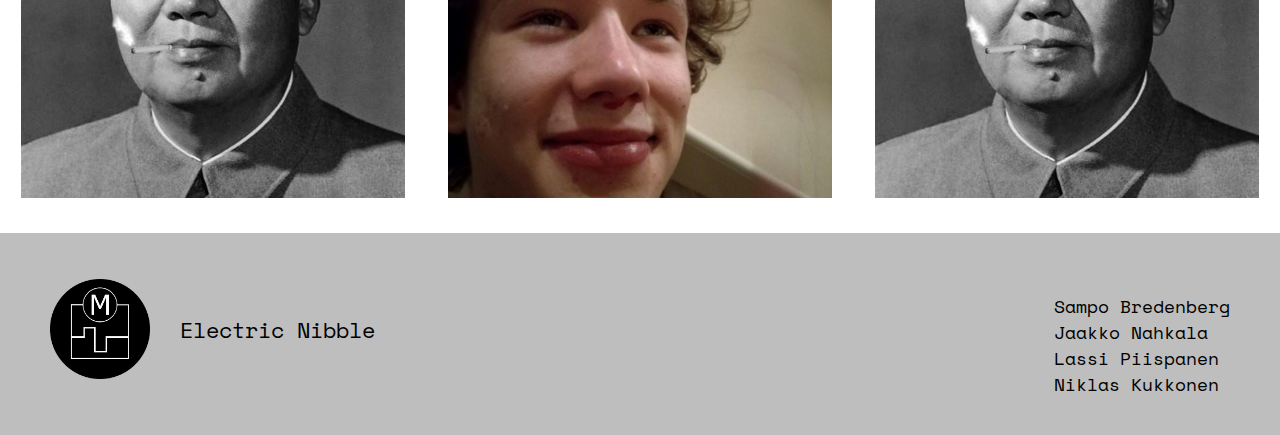
==== commit d82c2844: "Validoitu. Niklas voi nyt levätä rauhassa." ====
--- a/index.html
+++ b/index.html
@@ -1,57 +1,50 @@
 <!DOCTYPE html>
 <html lang="en">
-<head>
-    <meta charset="UTF-8">
-    <title>Mondo's Modules</title>
-    <link href="css/main.css" rel="stylesheet">
-    <link href="css/HeadFoot.css" rel="stylesheet">
-    <link href='https://fonts.googleapis.com/css?family=BioRhyme|Space Mono' rel='stylesheet'>
-</head>
-<body>
+    <head>
+        <meta charset="UTF-8">
+        <title>Mondo's Modules</title>
+        <link href="css/main.css" rel="stylesheet">
+        <link href="css/HeadFoot.css" rel="stylesheet">
+        <link href='https://fonts.googleapis.com/css?family=BioRhyme' rel='stylesheet'>
+        <link href='https://fonts.googleapis.com/css?family=Space%20Mono' rel='stylesheet'>
+    </head>
+    <body>
 
-<video autoplay id="video" loop muted>
-    <source src="img/FrontpageSuperSmall.mp4" type="video/mp4">
-</video>
+        <video autoplay id="video" loop muted>
+            <source src="img/FrontpageSuperSmall.mp4" type="video/mp4">
+        </video>
 
-<article id="ye">
+        <figure id="ye">
+        </figure>
 
-</article>
+        <main>
+
+        </main>
 
 
-<main>
+        <header class="nonSticky">
+            <figure><img id="logo" src="./img/logo2b.png" alt="logo"></figure>
+            <figure id="linkit">
+                <nav>
+                    <a>Home</a>
+                    <a href="./products.html">Products</a>
+                    <a href="./aboutus.html">About us</a>
+                </nav>
+            </figure>
+        </header>
 
-
-</main>
-
-
-<header class="nonSticky">
-    <figure><img id="logo" src="./img/logo2b.png" alt="logo"></figure>
-    <figure id="linkit">
         <nav>
-            <a>Home</a>
-            <a href="./products.html">Products</a>
-            <a href="./aboutus.html">About us</a>
+            <figure id="cartIcon">
+                <img src="img/kori.png" alt="Ostoskori">
+            </figure>
         </nav>
-    </figure>
-</header>
-
-<nav>
-    <figure id="cartIcon">
-        <img src="img/kori.png">
-    </figure>
-</nav>
 
         <footer>
             <figure><img alt="logo" src="./img/logo2.png"></figure>
-            <article>
-                <p>Electric Nibble</p>
-            </article>
-            <aside>
-                <article id="nimet">
-                    <p>Sampo Bredenberg <br/> Jaakko Nahkala <br/> Lassi Piispanen <br/> Niklas Kukkonen</p>
-                </article>
+            <p>Electric Nibble</p>
+            <aside id="foot">
+                <p>Sampo Bredenberg <br/> Jaakko Nahkala <br/> Lassi Piispanen <br/> Niklas Kukkonen</p>
             </aside>
-
         </footer>
 
         <script src="js/ShoppingCart.js"></script>
--- a/css/HeadFoot.css
+++ b/css/HeadFoot.css
@@ -24,9 +24,8 @@
 
 
 #logo {
-    display: flex;
+    max-height: 100px;
     position: relative;
-    max-height: 100px;
     bottom: 15px;
 }
 
@@ -65,14 +64,14 @@
     height: 50px;
 }
 
-footer article p {
+footer p {
     font-family: "Space Mono", serif;
     font-size: 22px;
     margin-top: 80px;
     height: 100px;
 }
 
-aside{
+#foot{
     position: relative;
     margin-right: 0;
     margin-left: auto;
@@ -81,7 +80,7 @@
 }
 
 
-#nimet p {
+#foot p {
     font-size: 18px;
 }
 
@@ -116,7 +115,6 @@
 }
 
 .circle p {
-    display: block;
     text-align: center;
     font-family: "Space Mono", serif;
     font-size: 13px;
@@ -153,7 +151,7 @@
         top: 50px;
     }
 
-    footer article p {
+    footer p {
         font-family: "Space Mono", serif;
         font-size: 18px;
         margin-left: 0;
@@ -161,7 +159,7 @@
         height: 100px;
     }
 
-    #nimet p {
+    #foot p {
         font-size: 15px;
         margin-left: auto;
         margin-right: 0;
